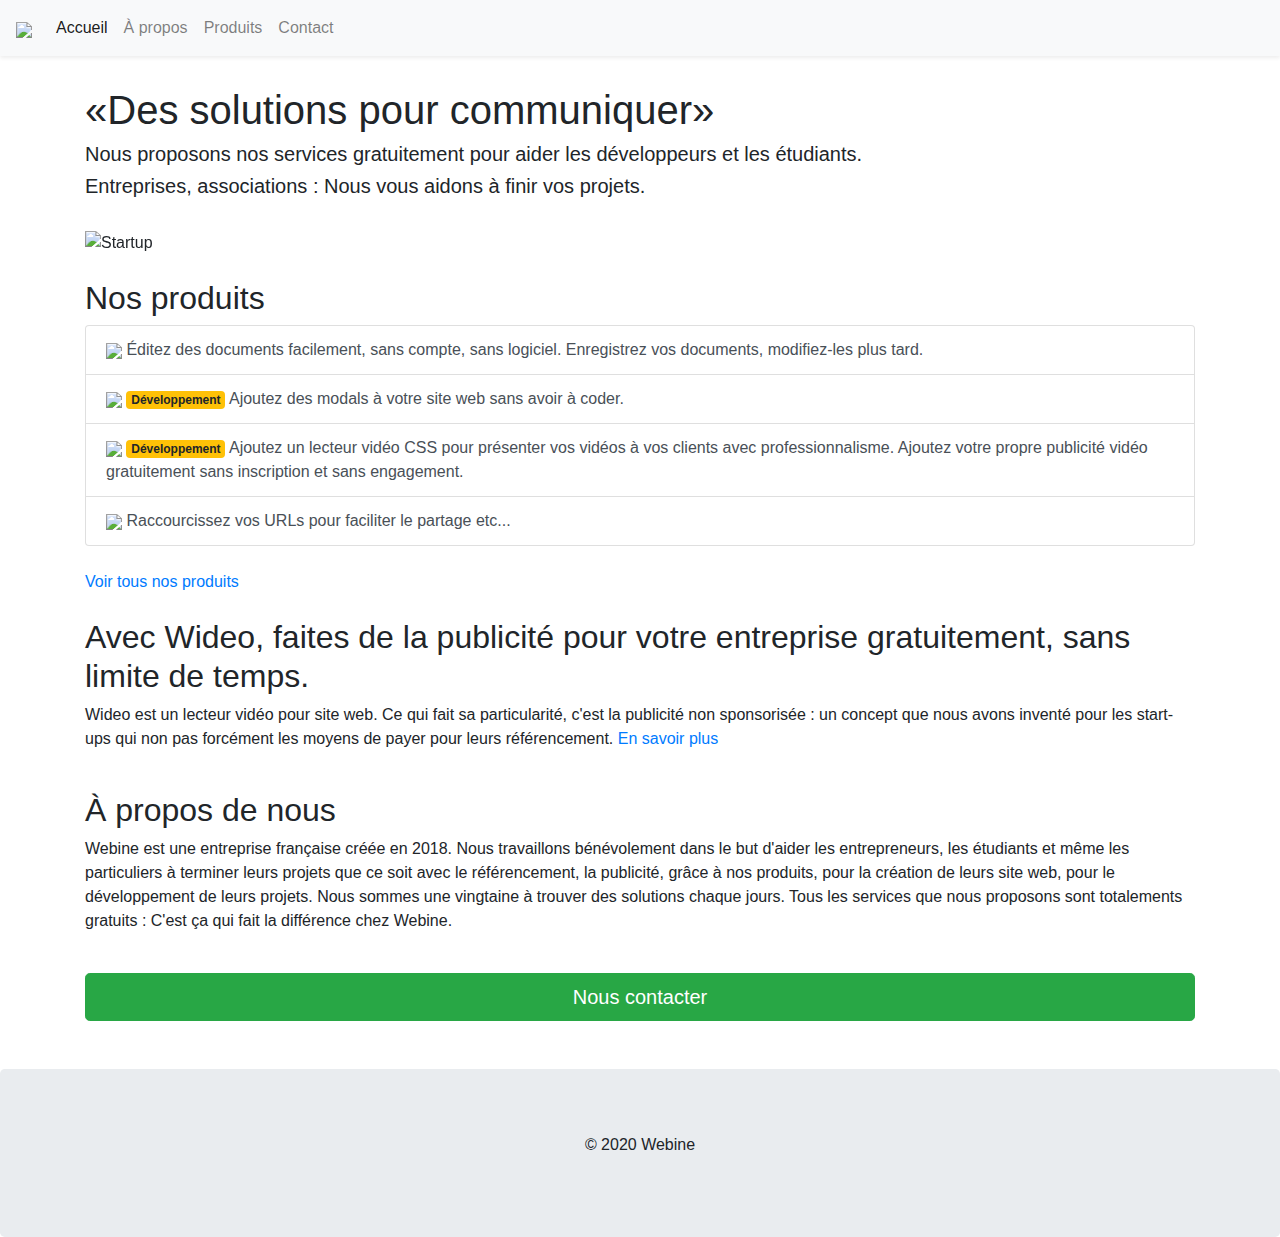
==== index.html @ 0d6397be "Update index.html" ====
<!DOCTYPE html>
<html lang="en">
<head>
  <title>Accueil - Webine</title>
  <meta charset="utf-8">
  <meta name="viewport" content="width=device-width, initial-scale=1">
  <link rel="icon" type="image/png" href="https://www.webine.ga/favicon_webine.gif" />
  <link rel="stylesheet" href="https://maxcdn.bootstrapcdn.com/bootstrap/4.5.2/css/bootstrap.min.css">
  <script src="https://ajax.googleapis.com/ajax/libs/jquery/3.5.1/jquery.min.js"></script>
  <script src="https://cdnjs.cloudflare.com/ajax/libs/popper.js/1.16.0/umd/popper.min.js"></script>
  <script src="https://maxcdn.bootstrapcdn.com/bootstrap/4.5.2/js/bootstrap.min.js"></script>
  <script src="https://cdn.jotfor.ms/static/prototype.forms.js" type="text/javascript"></script>
  <script src="https://cdn.jotfor.ms/static/jotform.forms.js?3.3.20854" type="text/javascript"></script>
</head>
<body>

<nav class="navbar navbar-expand-sm bg-light navbar-light shadow-sm">
  <a class="navbar-brand" href="/"><img draggable="false" width="150px" src="https://www.webine.ga/logo_webine.gif"></a>
  <button class="navbar-toggler" type="button" data-toggle="collapse" data-target="#collapsibleNavbar">
    <span class="navbar-toggler-icon"></span>
  </button>
  <div class="collapse navbar-collapse" id="collapsibleNavbar">
    <ul class="navbar-nav">
      <li class="nav-item">
        <a class="nav-link active" href="/">Accueil</a>
      </li>
      <li class="nav-item">
        <a class="nav-link" href="/about">À propos</a>
      </li>
      <li class="nav-item">
        <a class="nav-link" href="/products">Produits</a>
      </li>
      <li class="nav-item">
        <a class="nav-link" href="/contact">Contact</a>
      </li>
    </ul>
  </div>  
</nav>

<div class="container" style="margin-top:30px">
<h1>«Des solutions pour communiquer»</h1>
<h5>Nous proposons nos services gratuitement pour aider les développeurs et les étudiants.</h5>
<h5>Entreprises, associations : Nous vous aidons à finir vos projets.</h5><br>
<div id="img_illu" class="carousel slide" data-ride="carousel">

  <ul class="carousel-indicators">
    <li data-target="#img_illu" data-slide-to="0" class="active"></li>
    <li data-target="#img_illu" data-slide-to="1"></li>
    <li data-target="#img_illu" data-slide-to="2"></li>
  </ul>

  <div class="carousel-inner">
    <div class="carousel-item active">
     <img style="width:100%" src="https://www.webine.ga/startup-594090_1920.jpg" alt="Startup">
    </div>
    <div class="carousel-item">
      <img style="width:100%" src="https://www.webine.ga/workplace-1245776_1920.jpg" alt="Workplace">
    </div>
    <div class="carousel-item">
      <img style="width:100%" src="https://www.webine.ga/conference-room-768441_1920.jpg" alt="Conference-room">
    </div>
  </div>

  <a class="carousel-control-prev" href="#img_illu" data-slide="prev">
    <span class="carousel-control-prev-icon"></span>
  </a>
  <a class="carousel-control-next" href="#img_illu" data-slide="next">
    <span class="carousel-control-next-icon"></span>
  </a>
</div><br>
<h2>Nos produits</h2>
  <div class="list-group">
    <a title="Weditor" href="/weditor?utm_source=webine&utm_medium=products" class="list-group-item list-group-item-action"><img src="https://www.webine.ga/weditor/weditor_icon.png"> Éditez des documents facilement, sans compte, sans logiciel. Enregistrez vos documents, modifiez-les plus tard.</a>
    <a title="Wodal" href="/wodal?utm_source=webine&utm_medium=products" class="list-group-item list-group-item-action"><img src="https://www.webine.ga/wodal/wodal_icon.png"> <span class="badge badge-warning">Développement</span> Ajoutez des modals à votre site web sans avoir à coder.</a>
    <a title="Wideo" href="/wideodocs?utm_source=webine&utm_medium=products" class="list-group-item list-group-item-action"><img src="https://www.webine.ga/wideo/wideo_logo.png"> <span class="badge badge-warning">Développement</span> Ajoutez un lecteur vidéo CSS pour présenter vos vidéos à vos clients avec professionnalisme. Ajoutez votre propre publicité vidéo gratuitement sans inscription et sans engagement.</a></a>
    <a title="Link shortener" href="https://s.wbin.ga?utm_source=webine&utm_medium=products" class="list-group-item list-group-item-action"><img src="https://www.webine.ga/ls_icon.png"> Raccourcissez vos URLs pour faciliter le partage etc...</a></a>
  </div><br>
<a href="/products">Voir tous nos produits</a><br><br>
<h2>Avec Wideo, faites de la publicité pour votre entreprise gratuitement, sans limite de temps.</h2>
<p>Wideo est un lecteur vidéo pour site web. Ce qui fait sa particularité, c'est la publicité non sponsorisée : un concept que nous avons inventé pour les start-ups qui non pas forcément les moyens de payer pour leurs référencement. <a href="/wideodocs?utm_source=webine&utm_medium=about-wideo-ad">En savoir plus</a></p><br>
<h2>À propos de nous</h2>
<p>Webine est une entreprise française créée en 2018. Nous travaillons bénévolement dans le but d'aider les entrepreneurs, les étudiants et même les particuliers à terminer leurs projets que ce soit avec le référencement, la publicité, grâce à nos produits, pour la création de leurs site web, pour le développement de leurs projets. Nous sommes une vingtaine à trouver des solutions chaque jours. Tous les services que nous proposons sont totalements gratuits : C'est ça qui fait la différence chez Webine.</p><br>
<a class="btn btn-success btn-lg btn-block" href="/contact">Nous contacter</a>
<br><br>
</div>

<div class="jumbotron text-center" style="margin-bottom:0">
  <p>© 2020 Webine</p>
</div>

</body>
</html>
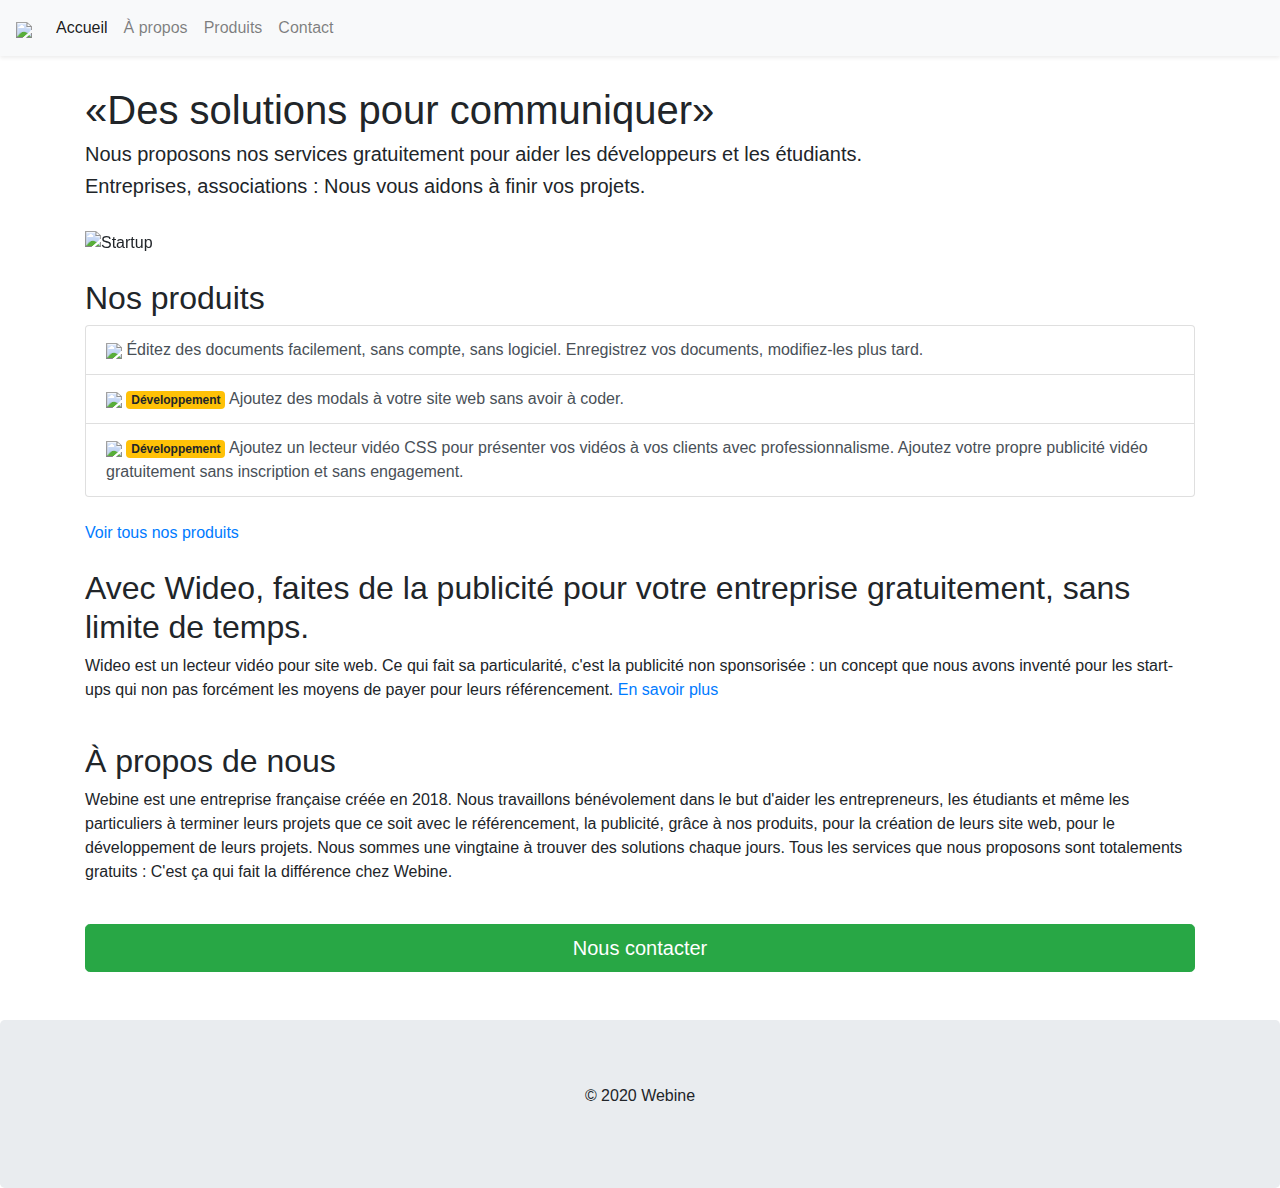
==== commit 23f51401: "Update index.html" ====
--- a/index.html
+++ b/index.html
@@ -73,8 +73,7 @@
     <a title="Weditor" href="/weditor?utm_source=webine&utm_medium=products" class="list-group-item list-group-item-action"><img src="https://www.webine.ga/weditor/weditor_icon.png"> Éditez des documents facilement, sans compte, sans logiciel. Enregistrez vos documents, modifiez-les plus tard.</a>
     <a title="Wodal" href="/wodal?utm_source=webine&utm_medium=products" class="list-group-item list-group-item-action"><img src="https://www.webine.ga/wodal/wodal_icon.png"> <span class="badge badge-warning">Développement</span> Ajoutez des modals à votre site web sans avoir à coder.</a>
     <a title="Wideo" href="/wideodocs?utm_source=webine&utm_medium=products" class="list-group-item list-group-item-action"><img src="https://www.webine.ga/wideo/wideo_logo.png"> <span class="badge badge-warning">Développement</span> Ajoutez un lecteur vidéo CSS pour présenter vos vidéos à vos clients avec professionnalisme. Ajoutez votre propre publicité vidéo gratuitement sans inscription et sans engagement.</a></a>
-    <a title="Link shortener" href="https://s.wbin.ga?utm_source=webine&utm_medium=products" class="list-group-item list-group-item-action"><img src="https://www.webine.ga/ls_icon.png"> Raccourcissez vos URLs pour faciliter le partage etc...</a></a>
-  </div><br>
+</div><br>
 <a href="/products">Voir tous nos produits</a><br><br>
 <h2>Avec Wideo, faites de la publicité pour votre entreprise gratuitement, sans limite de temps.</h2>
 <p>Wideo est un lecteur vidéo pour site web. Ce qui fait sa particularité, c'est la publicité non sponsorisée : un concept que nous avons inventé pour les start-ups qui non pas forcément les moyens de payer pour leurs référencement. <a href="/wideodocs?utm_source=webine&utm_medium=about-wideo-ad">En savoir plus</a></p><br>
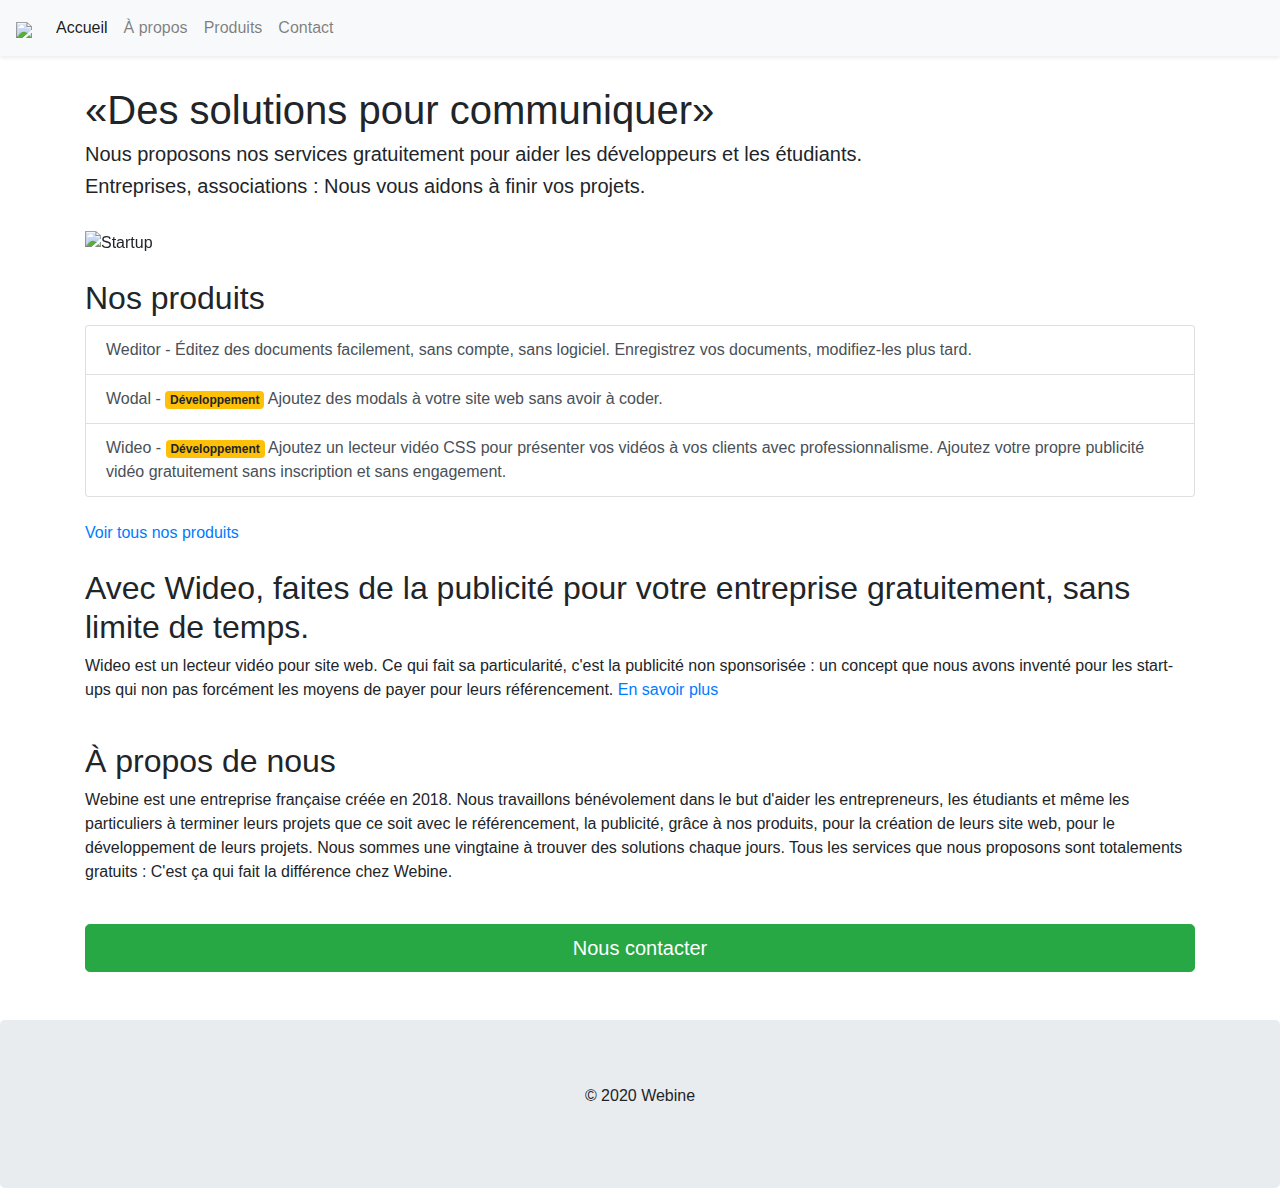
==== commit 4d949adb: "Update index.html" ====
--- a/index.html
+++ b/index.html
@@ -4,18 +4,16 @@
   <title>Accueil - Webine</title>
   <meta charset="utf-8">
   <meta name="viewport" content="width=device-width, initial-scale=1">
-  <link rel="icon" type="image/png" href="https://www.webine.ga/favicon_webine.gif" />
+  <link rel="icon" type="image/png" href="https://www.webine.fr/favicon_webine.gif" />
   <link rel="stylesheet" href="https://maxcdn.bootstrapcdn.com/bootstrap/4.5.2/css/bootstrap.min.css">
   <script src="https://ajax.googleapis.com/ajax/libs/jquery/3.5.1/jquery.min.js"></script>
   <script src="https://cdnjs.cloudflare.com/ajax/libs/popper.js/1.16.0/umd/popper.min.js"></script>
   <script src="https://maxcdn.bootstrapcdn.com/bootstrap/4.5.2/js/bootstrap.min.js"></script>
-  <script src="https://cdn.jotfor.ms/static/prototype.forms.js" type="text/javascript"></script>
-  <script src="https://cdn.jotfor.ms/static/jotform.forms.js?3.3.20854" type="text/javascript"></script>
 </head>
 <body>
 
 <nav class="navbar navbar-expand-sm bg-light navbar-light shadow-sm">
-  <a class="navbar-brand" href="/"><img draggable="false" width="150px" src="https://www.webine.ga/logo_webine.gif"></a>
+  <a class="navbar-brand" href="/"><img draggable="false" width="150px" src="https://www.webine.fr/logo_webine.gif"></a>
   <button class="navbar-toggler" type="button" data-toggle="collapse" data-target="#collapsibleNavbar">
     <span class="navbar-toggler-icon"></span>
   </button>
@@ -51,13 +49,13 @@
 
   <div class="carousel-inner">
     <div class="carousel-item active">
-     <img style="width:100%" src="https://www.webine.ga/startup-594090_1920.jpg" alt="Startup">
+     <img style="width:100%" src="https://www.webine.fr/startup-594090_1920.jpg" alt="Startup">
     </div>
     <div class="carousel-item">
-      <img style="width:100%" src="https://www.webine.ga/workplace-1245776_1920.jpg" alt="Workplace">
+      <img style="width:100%" src="https://www.webine.fr/workplace-1245776_1920.jpg" alt="Workplace">
     </div>
     <div class="carousel-item">
-      <img style="width:100%" src="https://www.webine.ga/conference-room-768441_1920.jpg" alt="Conference-room">
+      <img style="width:100%" src="https://www.webine.fr/conference-room-768441_1920.jpg" alt="Conference-room">
     </div>
   </div>
 
@@ -69,10 +67,10 @@
   </a>
 </div><br>
 <h2>Nos produits</h2>
-  <div class="list-group">
-    <a title="Weditor" href="/weditor?utm_source=webine&utm_medium=products" class="list-group-item list-group-item-action"><img src="https://www.webine.ga/weditor/weditor_icon.png"> Éditez des documents facilement, sans compte, sans logiciel. Enregistrez vos documents, modifiez-les plus tard.</a>
-    <a title="Wodal" href="/wodal?utm_source=webine&utm_medium=products" class="list-group-item list-group-item-action"><img src="https://www.webine.ga/wodal/wodal_icon.png"> <span class="badge badge-warning">Développement</span> Ajoutez des modals à votre site web sans avoir à coder.</a>
-    <a title="Wideo" href="/wideodocs?utm_source=webine&utm_medium=products" class="list-group-item list-group-item-action"><img src="https://www.webine.ga/wideo/wideo_logo.png"> <span class="badge badge-warning">Développement</span> Ajoutez un lecteur vidéo CSS pour présenter vos vidéos à vos clients avec professionnalisme. Ajoutez votre propre publicité vidéo gratuitement sans inscription et sans engagement.</a></a>
+<div class="list-group">
+  <a title="Weditor" href="/weditor?utm_source=webine&utm_medium=products" class="list-group-item list-group-item-action">Weditor - Éditez des documents facilement, sans compte, sans logiciel. Enregistrez vos documents, modifiez-les plus tard.</a>
+  <a title="Wodal" href="/wodal?utm_source=webine&utm_medium=products" class="list-group-item list-group-item-action">Wodal - <span class="badge badge-warning">Développement</span> Ajoutez des modals à votre site web sans avoir à coder.</a>
+  <a title="Wideo" href="/wideodocs?utm_source=webine&utm_medium=products" class="list-group-item list-group-item-action">Wideo - <span class="badge badge-warning">Développement</span> Ajoutez un lecteur vidéo CSS pour présenter vos vidéos à vos clients avec professionnalisme. Ajoutez votre propre publicité vidéo gratuitement sans inscription et sans engagement.</a>
 </div><br>
 <a href="/products">Voir tous nos produits</a><br><br>
 <h2>Avec Wideo, faites de la publicité pour votre entreprise gratuitement, sans limite de temps.</h2>
